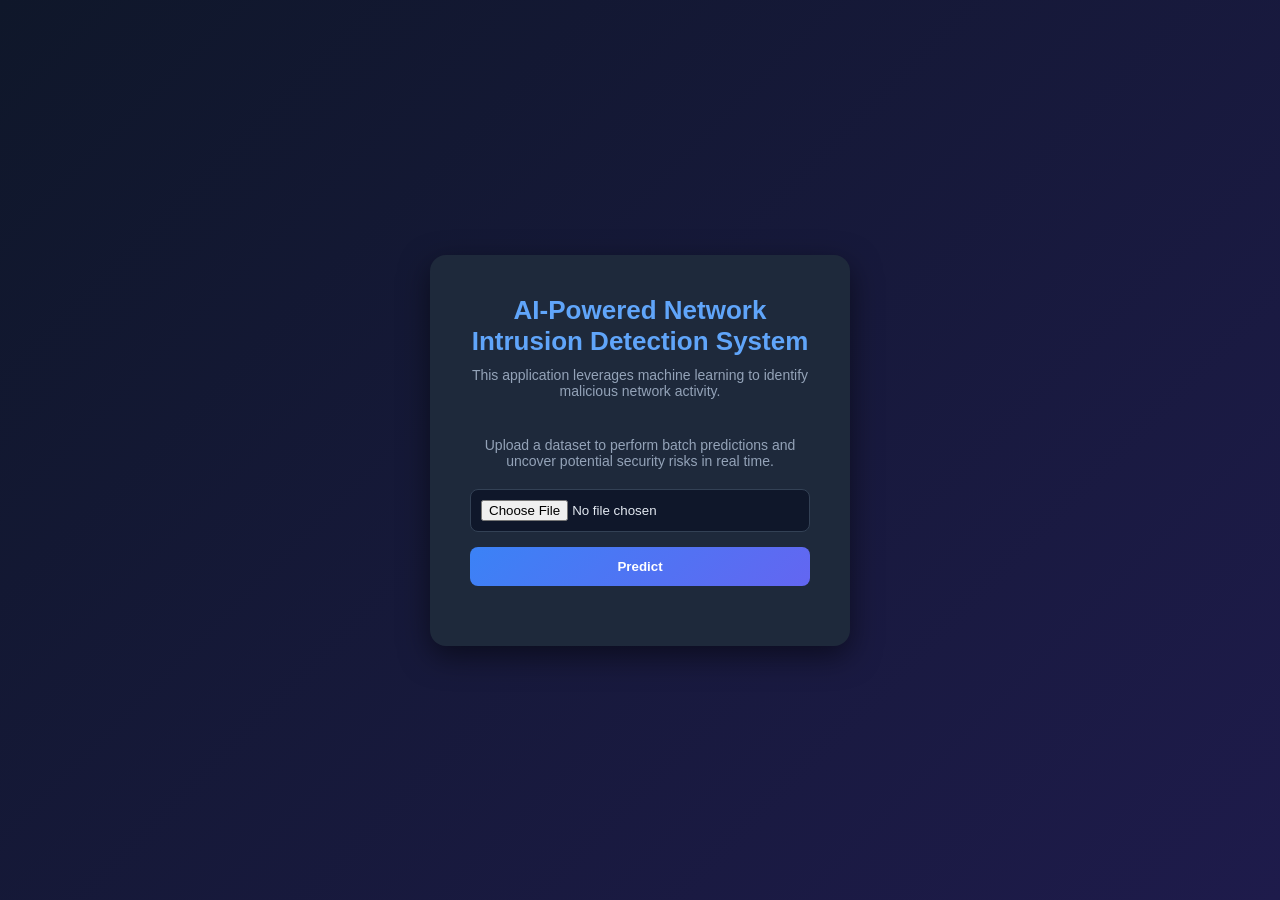
==== templates/index.html @ e1202da4 "Clean repository with gitignore" ====
<!DOCTYPE html>
<html>
<head>
    <title>Network Security Prediction</title>
    <link rel="stylesheet" href="/static/style.css">
</head>
<body>

    <div class="container">
        
         <h1>AI-Powered Network Intrusion Detection System</h1>
            <p>
            This application leverages machine learning to identify malicious network activity.
            </p>
            <br>

            <p>Upload a dataset to perform batch predictions and uncover potential security risks in real time.</p>
            

        <form id="uploadForm" enctype="multipart/form-data">
            <input type="file" id="fileInput" name="file" required>
            <button type="submit">Predict</button>
        </form>

        <div id="result"></div>
    </div>

    <script src="/static/script.js"></script>
</body>
</html>
---- static/style.css ----
/* Reset */
* {
    margin: 0;
    padding: 0;
    box-sizing: border-box;
}

/* Body */
body {
    font-family: 'Segoe UI', Tahoma, Geneva, Verdana, sans-serif;
    background: linear-gradient(135deg, #0f172a, #1e1b4b);
    color: #e2e8f0;
    display: flex;
    justify-content: center;
    align-items: center;
    height: 100vh;
}

/* Main Container */
.container {
    background: #1e293b;
    padding: 40px;
    border-radius: 16px;
    width: 420px;
    text-align: center;
    box-shadow: 0 10px 30px rgba(0, 0, 0, 0.5);
}

/* Heading */
h1 {
    font-size: 26px;
    margin-bottom: 10px;
    color: #60a5fa; /* soft blue */
}

/* Paragraph */
p {
    font-size: 14px;
    margin-bottom: 20px;
    color: #94a3b8;
}

/* File Input */
input[type="file"] {
    background: #0f172a;
    color: #e2e8f0;
    border: 1px solid #334155;
    padding: 10px;
    width: 100%;
    border-radius: 8px;
    margin-bottom: 15px;
    cursor: pointer;
}

/* Button */
button {
    width: 100%;
    padding: 12px;
    background: linear-gradient(135deg, #3b82f6, #6366f1); /* blue → indigo */
    border: none;
    border-radius: 8px;
    color: white;
    font-weight: bold;
    cursor: pointer;
    transition: 0.3s ease;
}

button:hover {
    background: linear-gradient(135deg, #2563eb, #4f46e5);
    transform: scale(1.03);
}

/* Result Section */
#result {
    margin-top: 20px;
    text-align: left;
    overflow-x: auto;
}

/* Table Styling */
table {
    width: 100%;
    border-collapse: collapse;
    margin-top: 20px;
    font-size: 12px;
}

table th, table td {
    padding: 8px;
    border: 1px solid #334155;
    text-align: center;
}

table th {
    background: #3b82f6; /* blue header */
    color: white;
}

table tr:nth-child(even) {
    background: #0f172a;
}
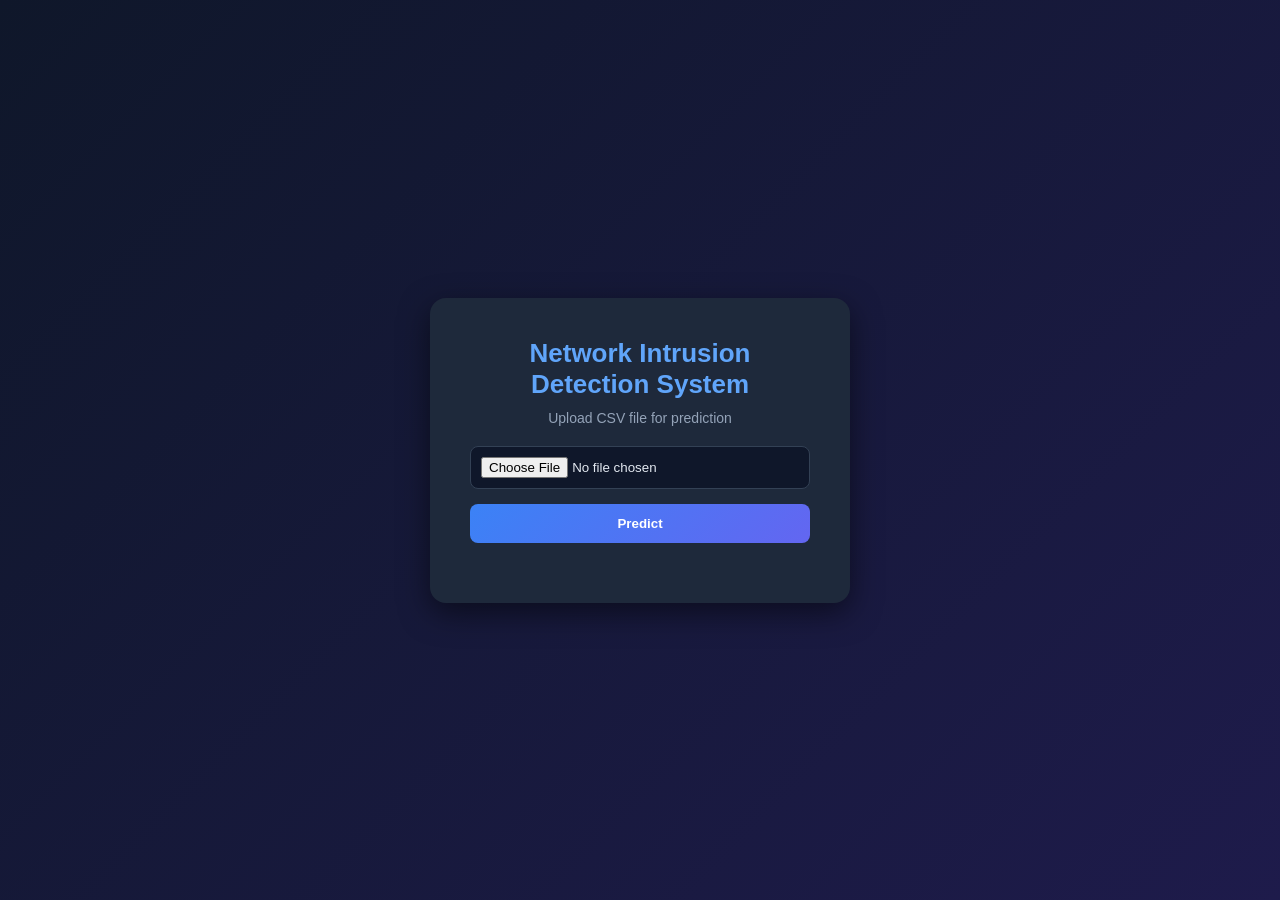
==== commit 84e5600f: "updated index and table html pages" ====
--- a/templates/index.html
+++ b/templates/index.html
@@ -1,30 +1,22 @@
 <!DOCTYPE html>
 <html>
 <head>
-    <title>Network Security Prediction</title>
+    <title>Network Security System</title>
     <link rel="stylesheet" href="/static/style.css">
 </head>
 <body>
-
     <div class="container">
+        <h1>Network Intrusion Detection System</h1>
+        <p>Upload CSV file for prediction</p>
         
-         <h1>AI-Powered Network Intrusion Detection System</h1>
-            <p>
-            This application leverages machine learning to identify malicious network activity.
-            </p>
-            <br>
-
-            <p>Upload a dataset to perform batch predictions and uncover potential security risks in real time.</p>
-            
-
         <form id="uploadForm" enctype="multipart/form-data">
-            <input type="file" id="fileInput" name="file" required>
+            <input type="file" id="fileInput" name="file" accept=".csv" required>
             <button type="submit">Predict</button>
         </form>
-
+        
         <div id="result"></div>
     </div>
-
+    
     <script src="/static/script.js"></script>
 </body>
 </html>
